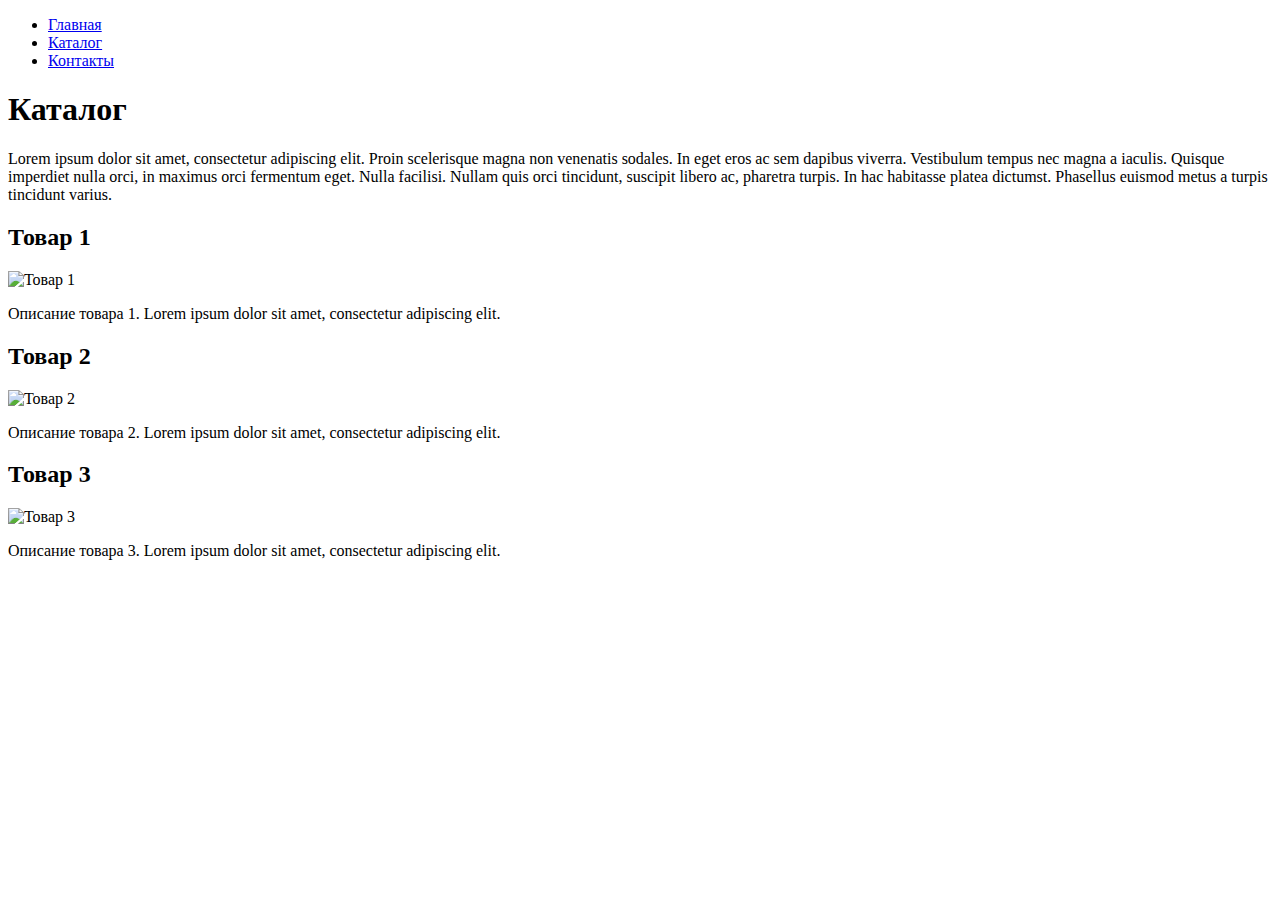
==== catalog.html @ ffe88062 "first commit" ====
<!DOCTYPE html>
<html lang="ru">
<head>
    <meta charset="UTF-8">
    <meta name="viewport" content="width=device-width, initial-scale=1.0">
    <title>Каталог</title>
</head>
<body>
    <!-- Меню сайта -->
    <nav>
        <ul>
            <li><a href="htmlHW/index.html">Главная</a></li>
            <li><a href="catalog.html">Каталог</a></li>
            <li><a href="#">Контакты</a></li>
        </ul>
    </nav>

    <!-- Заголовок h1 -->
    <h1>Каталог</h1>

    <!-- Параграф с текстом lorem150 -->
    <p>Lorem ipsum dolor sit amet, consectetur adipiscing elit. Proin scelerisque magna non venenatis sodales. In eget eros ac sem dapibus viverra. Vestibulum tempus nec magna a iaculis. Quisque imperdiet nulla orci, in maximus orci fermentum eget. Nulla facilisi. Nullam quis orci tincidunt, suscipit libero ac, pharetra turpis. In hac habitasse platea dictumst. Phasellus euismod metus a turpis tincidunt varius.</p>

    <!-- Товар 1 -->
    <h2>Товар 1</h2>
    <img src="img/product1.jpg" alt="Товар 1">
    <p>Описание товара 1. Lorem ipsum dolor sit amet, consectetur adipiscing elit.</p>

    <!-- Товар 2 -->
    <h2>Товар 2</h2>
    <img src="img/product2.jpg" alt="Товар 2">
    <p>Описание товара 2. Lorem ipsum dolor sit amet, consectetur adipiscing elit.</p>

    <!-- Товар 3 -->
    <h2>Товар 3</h2>
    <img src="img/product3.jpg" alt="Товар 3">
    <p>Описание товара 3. Lorem ipsum dolor sit amet, consectetur adipiscing elit.</p>
</body>
</html>
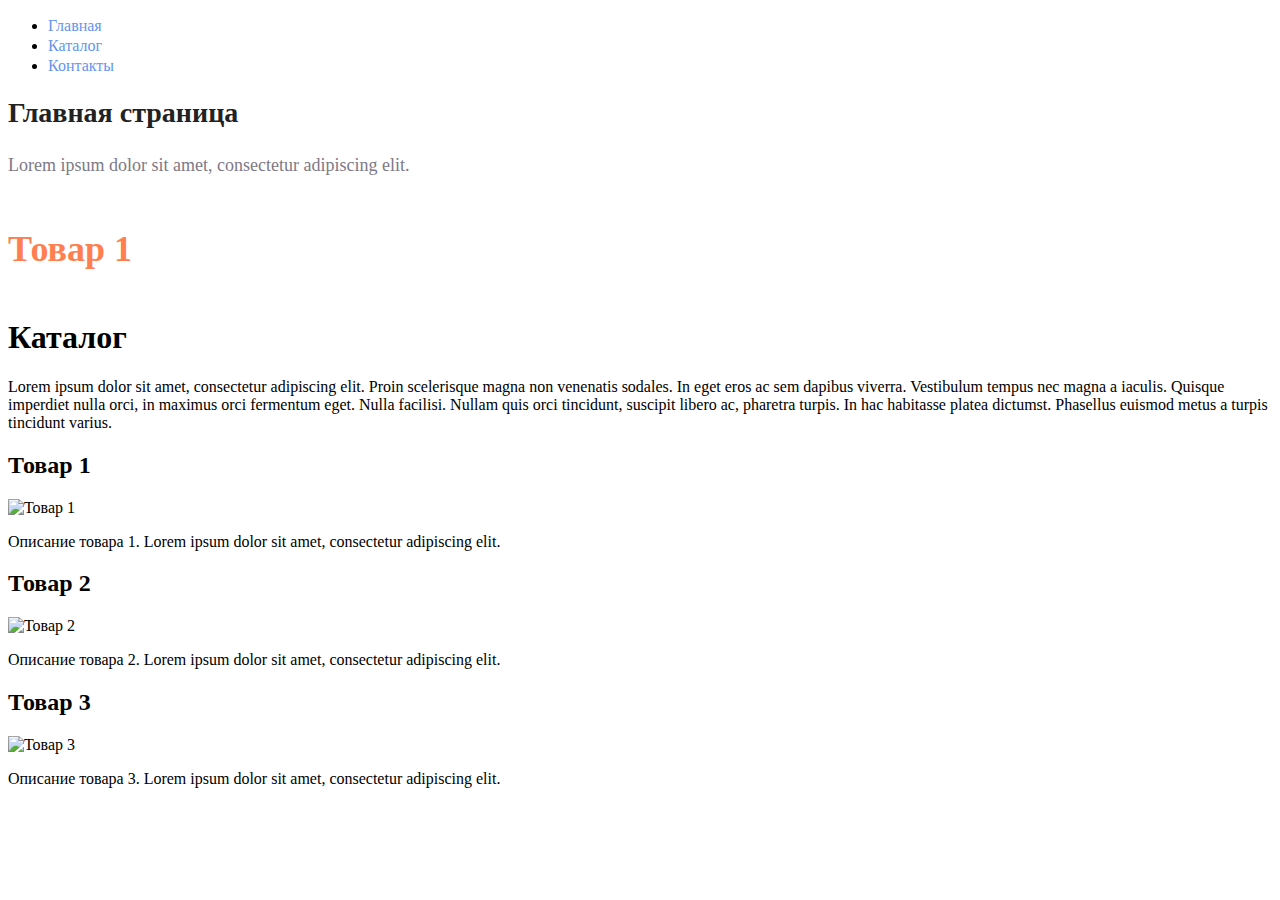
==== commit ccf7cf3b: "second" ====
--- a/catalog.html
+++ b/catalog.html
@@ -4,16 +4,24 @@
     <meta charset="UTF-8">
     <meta name="viewport" content="width=device-width, initial-scale=1.0">
     <title>Каталог</title>
+    <link rel="stylesheet" href="style.css">
 </head>
 <body>
     <!-- Меню сайта -->
     <nav>
         <ul>
-            <li><a href="htmlHW/index.html">Главная</a></li>
-            <li><a href="catalog.html">Каталог</a></li>
-            <li><a href="#">Контакты</a></li>
+            <li><a href="index.html" class="menu-link">Главная</a></li>
+            <li><a href="catalog.html" class="menu-link">Каталог</a></li>
+            <li><a href="#" class="menu-link">Контакты</a></li>
         </ul>
     </nav>
+
+    <!-- Заголовок h1 -->
+    <h1 class="main-title">Главная страница</h1>
+    <p class="text-paragraph">Lorem ipsum dolor sit amet, consectetur adipiscing elit.</p>
+    
+    <!-- Подзаголовок и описание товара -->
+    <h2 class="subtitle">Товар 1</h2>
 
     <!-- Заголовок h1 -->
     <h1>Каталог</h1>
--- a/style.css
+++ b/style.css
@@ -0,0 +1,59 @@
+/* Стили для ссылок */
+a {
+    text-decoration: none;
+}
+
+/* Контейнер с двумя колонками */
+.container {
+    display: flex;
+}
+
+/* Стили для левой колонки */
+.left {
+    width: 50%;
+    padding: 20px;
+    box-sizing: border-box;
+    background-color: #f0f0f0;
+}
+
+/* Стили для правой колонки */
+.right {
+    width: 50%;
+    padding: 20px;
+    box-sizing: border-box;
+    background-color: #ffffff;
+    border-left: 2px solid #ccc;
+}
+
+/* Стили для ссылок в меню */
+.menu-link {
+    color: cornflowerblue;
+    font-size: 16px;
+    line-height: 20px;
+}
+
+/* Основной заголовок */
+.main-title {
+    color: #222222;
+    font-size: 28px;
+    line-height: 36px;
+    font-weight: bold;
+}
+
+/* Стили для параграфа текста */
+.text-paragraph {
+    font-style: normal;
+    font-weight: 300;
+    font-size: 18px;
+    line-height: 30px;
+    color: #7D7987;
+}
+
+/* Подзаголовок */
+.subtitle {
+    color: coral;
+    font-style: normal;
+    font-weight: 700;
+    font-size: 36px;
+    line-height: 80px;
+}
